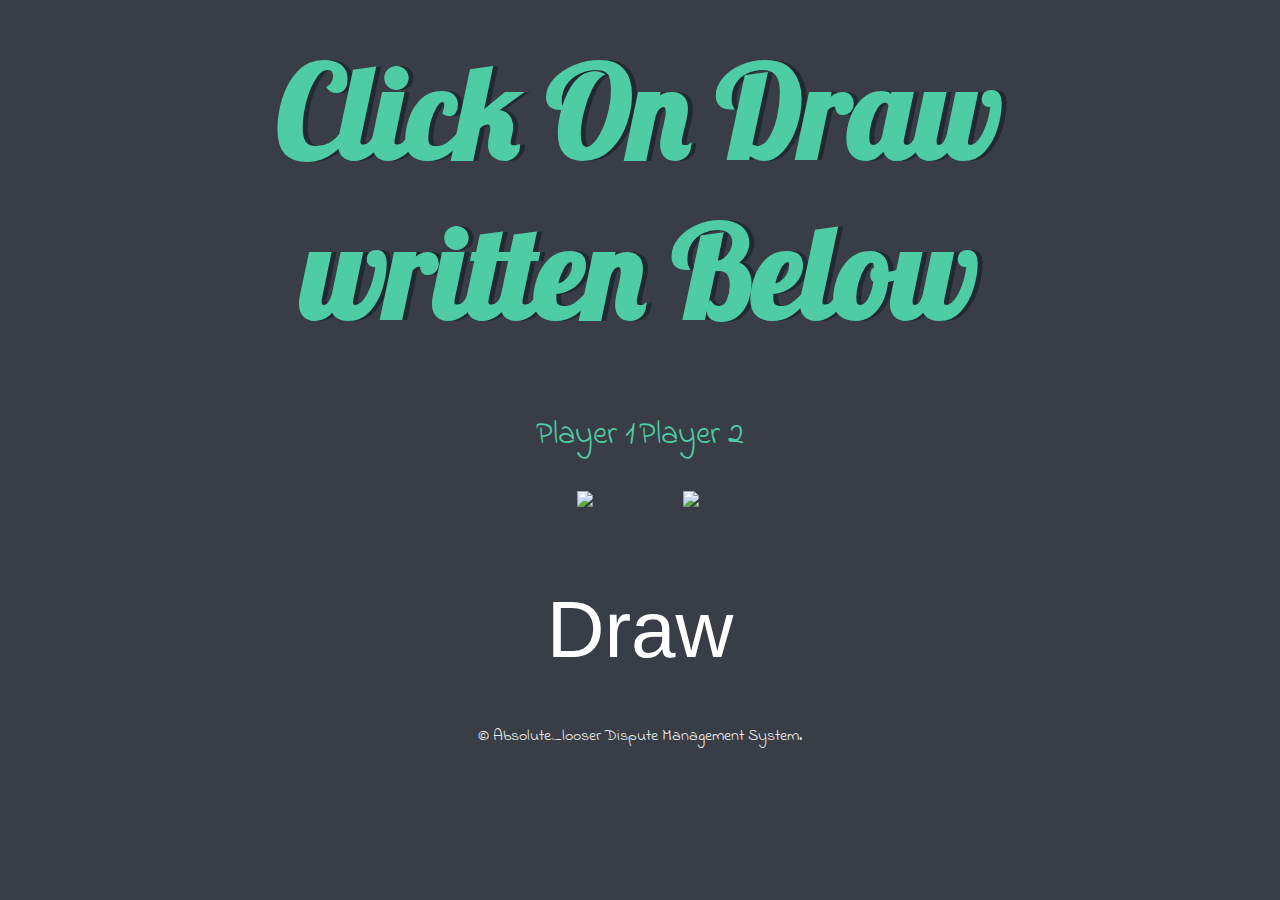
==== index.html @ 9d375739 "Merge pull request #2 from absolute-looser/v2" ====
<!DOCTYPE html>
<html lang="en" dir="ltr">
  <head>
    <meta charset="utf-8" />
    <title>Dicee</title>
    <link rel="stylesheet" href="styles.css" />
    <link
      href="https://fonts.googleapis.com/css?family=Indie+Flower|Lobster"
      rel="stylesheet"
    />
  </head>
  <body>
    <div class="container">
      <h1 class="h1">Click On Draw written Below</h1>

      <div class="dice">
        <p>Player 1</p>
        <img id="img1" src="images/dice6.png" />
      </div>

      <div class="dice">
        <p>Player 2</p>
        <img id="img2" src="images/dice6.png" />
      </div>
      <br /><br /><br /><br /><br />
      <button id="btn" onclick="change()">Draw</button>
    </div>
    <script src="index.js"></script>
    <script
      src="https://code.jquery.com/jquery-3.6.0.js"
      integrity="sha256-H+K7U5CnXl1h5ywQfKtSj8PCmoN9aaq30gDh27Xc0jk="
      crossorigin="anonymous"
    ></script>
  </body>

  <footer>© Absolute_looser Dispute Management System.</footer>
</html>
---- styles.css ----
.container {
  width: 70%;
  margin: auto;
  text-align: center;
}

.dice {
  text-align: center;
  display: inline-block;
}

body {
  background-color: #393e46;
}

h1 {
  margin: 30px;
  font-family: "Lobster", cursive;
  text-shadow: 5px 0 #232931;
  font-size: 8rem;
  color: #4ecca3;
}

p {
  font-size: 2rem;
  color: #4ecca3;
  font-family: "Indie Flower", cursive;
}

img {
  width: 80%;
}

footer {
  margin-top: 5%;
  color: #eeeeee;
  text-align: center;
  font-family: "Indie Flower", cursive;
}
#btn {
  margin: auto;
  height: 70px;
  width: 40rem;
  font-size: 5rem;
  background-color: #393e46;
  border: 0px;
  color: #fff;
}
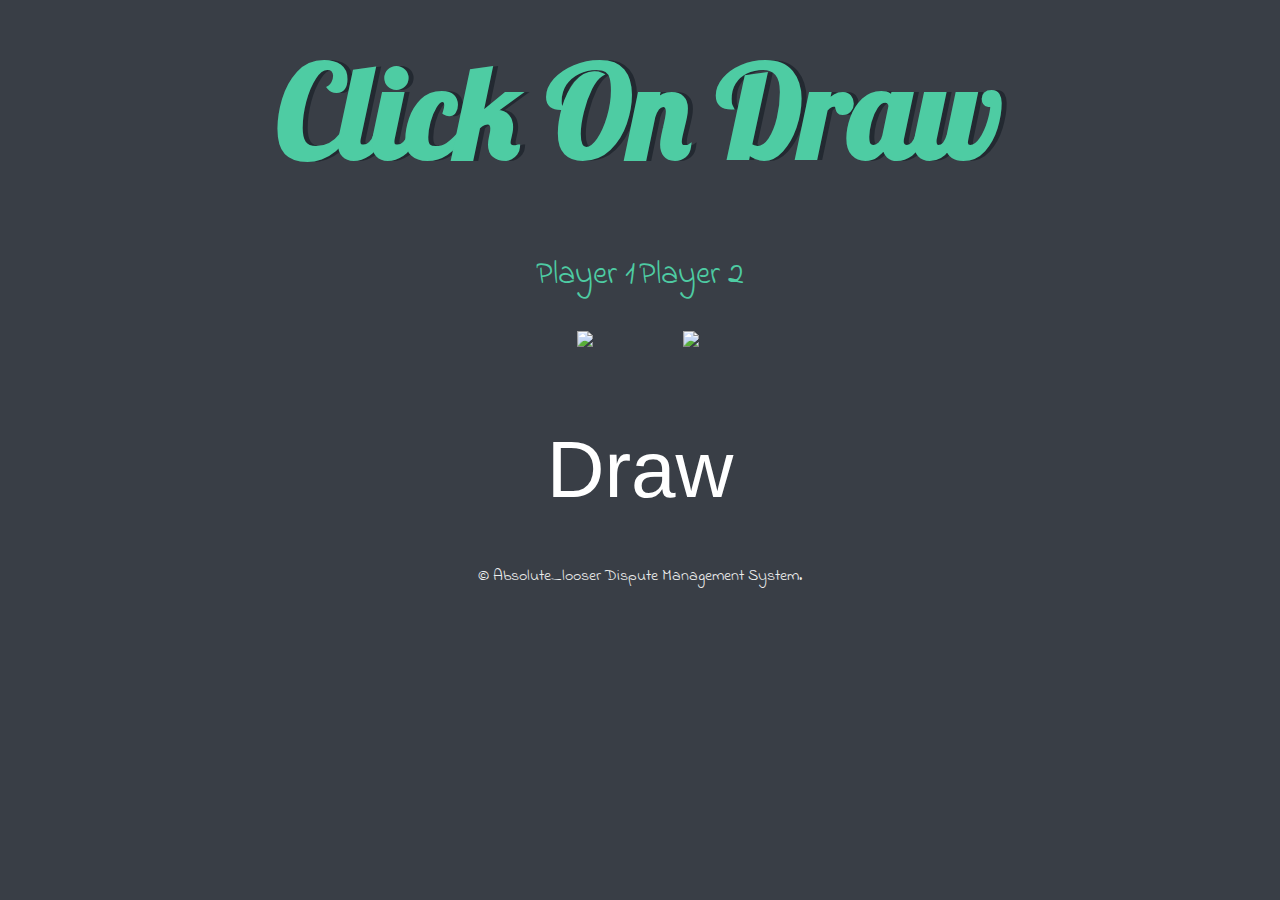
==== commit 90a3047a: "Merge pull request #3 from absolute-looser/v2" ====
--- a/index.html
+++ b/index.html
@@ -11,7 +11,7 @@
   </head>
   <body>
     <div class="container">
-      <h1 class="h1">Click On Draw written Below</h1>
+      <h1 class="h1">Click On Draw</h1>
 
       <div class="dice">
         <p>Player 1</p>
